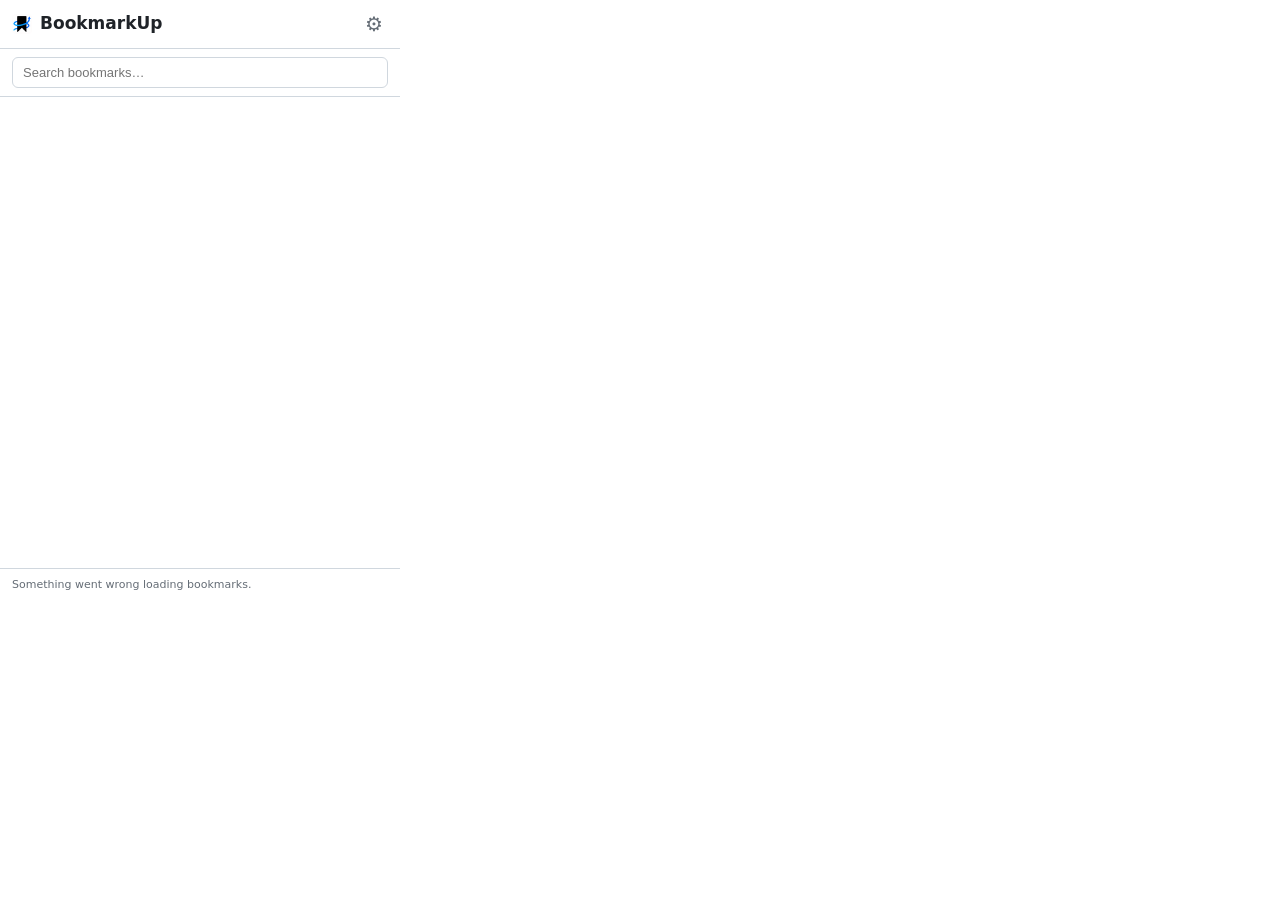
==== src/popup/popup.html @ 5eb23b04 "Feat: implement search engine behavior settings Updated: UI enhancements" ====
<!DOCTYPE html>
<html lang="en">
  <head>
    <meta charset="utf-8" />
    <meta name="viewport" content="width=device-width, initial-scale=1" />
    <title>BookmarkUp</title>
    <link rel="stylesheet" href="popup.css" />
  </head>
  <body>
    <header class="header">
      <div class="brand">
        <img src="../../icons/icon-32.png" width="20" height="20" alt="" />
        <h1>BookmarkUp</h1>
      </div>
      <button
        type="button"
        id="settings-open"
        class="icon-btn"
        aria-label="Settings"
        title="Settings"
      >
        <span aria-hidden="true">⚙</span>
      </button>
    </header>

    <!-- Main view: search + bookmark tree -->
    <section id="view-main" class="view">
      <div class="search">
        <input
          type="search"
          id="search-input"
          placeholder="Search bookmarks…"
          autocomplete="off"
          spellcheck="false"
          aria-label="Search bookmarks"
        />
      </div>

      <main id="tree" class="tree" tabindex="-1" aria-label="Bookmarks"></main>

      <p id="status" class="status" role="status" aria-live="polite"></p>
    </section>

    <!-- Settings view -->
    <section id="view-settings" class="view settings" hidden aria-label="Settings">
      <div class="settings-head">
        <button
          type="button"
          id="settings-back"
          class="icon-btn"
          aria-label="Back to bookmarks"
          title="Back"
        >
          <span aria-hidden="true">←</span>
        </button>
        <h2>Settings</h2>
      </div>

      <div class="settings-body">
        <section class="group">
          <button
            type="button"
            class="group-header"
            aria-expanded="true"
            aria-controls="group-general"
          >
            <span class="twisty" aria-hidden="true">▾</span>
            <span class="group-title">General</span>
          </button>
          <div class="group-content" id="group-general">
            <div class="setting">
              <label for="theme-select">Theme</label>
              <select id="theme-select" class="select">
                <option value="system">System</option>
                <option value="light">Light</option>
                <option value="dark">Dark</option>
              </select>
            </div>
          </div>
        </section>

        <section class="group">
          <button
            type="button"
            class="group-header"
            aria-expanded="false"
            aria-controls="group-behavior"
          >
            <span class="twisty" aria-hidden="true">▾</span>
            <span class="group-title">Behavior</span>
          </button>
          <div class="group-content" id="group-behavior" hidden>
            <div class="setting">
              <label for="background-toggle">
                Open in background
                <span class="hint">Bookmarks open without closing the extension popup</span>
              </label>
              <label class="switch">
                <input type="checkbox" id="background-toggle" />
                <span class="switch-track" aria-hidden="true"></span>
              </label>
            </div>

            <div class="setting no-divider">
              <label>
                Bookmark bar functionality <span id="marking-state"></span>
                <span class="hint" id="marking-hint"></span>
              </label>
              <button type="button" id="marking-toggle" class="btn"></button>
            </div>

            <div class="disclosure-wrap nested">
              <button
                type="button"
                id="perbookmark-toggle"
                class="disclosure"
                aria-expanded="false"
                aria-controls="perbookmark-panel"
              >
                <span class="twisty" aria-hidden="true">▾</span>
                <span class="disclosure-text">
                  <span class="disclosure-label">Per bookmark</span>
                  <span class="hint">Override the switch above for individual bookmarks</span>
                </span>
              </button>
              <div id="perbookmark-panel" class="perbookmark-panel" hidden></div>
            </div>

            <div class="disclosure-wrap">
              <button
                type="button"
                id="searchengine-toggle"
                class="disclosure disclosure--flush"
                aria-expanded="false"
                aria-controls="searchengine-panel"
              >
                <span class="disclosure-text">
                  <span class="disclosure-label">Search engine behavior</span>
                  <span class="disclosure-hintrow">
                    <span class="twisty" aria-hidden="true">▾</span>
                    <span class="hint">On a search engine, on = new tab, off = same tab</span>
                  </span>
                </span>
              </button>
              <div id="searchengine-panel" class="searchengine-panel" hidden></div>
            </div>
          </div>
        </section>
      </div>

      <footer class="settings-footer">
        <p id="delete-confirm" class="delete-confirm" hidden>
          Are you sure? This restores your bookmarks and removes BookmarkUp -
          it can't be undone.
        </p>
        <div class="delete-row">
          <button
            type="button"
            id="delete-cancel"
            class="icon-btn"
            hidden
            aria-label="Keep the extension"
            title="Keep the extension"
          >
            <span aria-hidden="true">←</span>
          </button>
          <button type="button" id="delete-data" class="btn btn-delete">
            Delete extension
          </button>
        </div>
        <p id="settings-status" class="status" role="status" aria-live="polite"></p>
      </footer>
    </section>

    <script src="popup.js" type="module"></script>
  </body>
</html>
---- src/popup/popup.css ----
/*
 * Theme tokens. The light palette lives on bare :root. The dark palette is
 * applied in three places so the Theme setting can override the system default
 * in either direction:
 *   - :root[data-theme="dark"]         → user forced dark
 *   - system dark, unless forced light → :root:not([data-theme="light"])
 * The Theme setting sets/removes data-theme on <html> (see popup.js).
 */
:root {
  --bg: #ffffff;
  --fg: #1f2328;
  --fg-muted: #656d76;
  --border: #d0d7de;
  --row-hover: #f3f4f6;
  --row-active: #e8eaed;
  --accent: #4f46e5;
  --accent-fg: #ffffff;
  --shadow: rgba(27, 31, 36, 0.12);
  --off: #cbd5e1;
  --brand-blue: #0068f6; /* icon blue: toggles + input borders */
  --danger: #cf222e;
  --danger-fg: #ffffff;

  color-scheme: light dark;
}

/* Forced dark (Theme → Dark), applied regardless of the system preference. */
:root[data-theme="dark"] {
  --bg: #1b1f24;
  --fg: #e6edf3;
  --fg-muted: #9198a1;
  --border: #30363d;
  --row-hover: #262c34;
  --row-active: #2f3742;
  --accent: #7c74ff;
  --accent-fg: #ffffff;
  --shadow: rgba(0, 0, 0, 0.4);
  --off: #4a5261;
  --brand-blue: #2f86ff; /* icon blue (lightened for dark bg) */
  --danger: #f85149;
  --danger-fg: #ffffff;

  color-scheme: dark;
}

/* System dark — but not when the user forced light (Theme → Light). */
@media (prefers-color-scheme: dark) {
  :root:not([data-theme="light"]) {
    --bg: #1b1f24;
    --fg: #e6edf3;
    --fg-muted: #9198a1;
    --border: #30363d;
    --row-hover: #262c34;
    --row-active: #2f3742;
    --accent: #7c74ff;
    --accent-fg: #ffffff;
    --shadow: rgba(0, 0, 0, 0.4);
    --off: #4a5261;
    --on: #2ea043;
    --danger: #f85149;
    --danger-fg: #ffffff;
  }
}

:root[data-theme="light"] {
  color-scheme: light;
}

* {
  box-sizing: border-box;
}

html,
body {
  margin: 0;
}

body {
  width: 400px;
  height: 600px;
  max-height: 600px;
  display: flex;
  flex-direction: column;
  font: 13px/1.4 system-ui, -apple-system, "Segoe UI", Roboto, sans-serif;
  color: var(--fg);
  background: var(--bg);
}

.header {
  display: flex;
  align-items: center;
  justify-content: space-between;
  gap: 8px;
  padding: 10px 12px;
  border-bottom: 1px solid var(--border);
}

.brand {
  display: flex;
  align-items: center;
  gap: 8px;
}

.brand h1 {
  margin: 0;
  font-size: 17px;
  font-weight: 700;
}

.icon-btn {
  display: inline-flex;
  align-items: center;
  justify-content: center;
  width: 28px;
  height: 28px;
  padding: 0;
  font-size: 16px;
  line-height: 1;
  color: var(--fg-muted);
  background: transparent;
  border: 0;
  border-radius: 6px;
  cursor: pointer;
}

.icon-btn:hover {
  background: var(--row-hover);
  color: var(--fg);
}

.icon-btn:focus-visible {
  outline: 2px solid var(--accent);
  outline-offset: -2px;
}

/* .icon-btn sets display:inline-flex, which would otherwise beat [hidden]. */
.icon-btn[hidden] {
  display: none;
}

/* The settings gear reads better a little larger than other icon buttons. */
#settings-open {
  font-size: 20px;
}

/* Views share the popup's flex column; only one is shown at a time. */
.view {
  display: flex;
  flex-direction: column;
  flex: 1 1 auto;
  min-height: 0;
}

/* .view sets display:flex, which would otherwise beat the [hidden] UA rule. */
.view[hidden] {
  display: none;
}

.search {
  padding: 8px 12px;
  border-bottom: 1px solid var(--border);
}

#search-input {
  width: 100%;
  padding: 7px 10px;
  font-size: 13px;
  color: var(--fg);
  background: var(--bg);
  border: 1px solid var(--border);
  border-radius: 6px;
  outline: none;
}

#search-input:focus {
  border-color: var(--brand-blue);
  box-shadow: 0 0 0 2px var(--shadow);
}

.tree {
  flex: 1 1 auto;
  overflow-y: auto;
  padding: 6px 6px 10px;
  outline: none;
}

ul.node-list {
  list-style: none;
  margin: 0;
  padding: 0;
}

/* Nested lists indent one step per level. */
ul.node-list ul.node-list {
  margin-left: 16px;
  border-left: 1px solid var(--border);
}

.row {
  display: flex;
  align-items: center;
  gap: 8px;
  width: 100%;
  padding: 6px 8px;
  border: 0;
  border-radius: 6px;
  background: transparent;
  color: inherit;
  font: inherit;
  text-align: left;
  cursor: pointer;
}

.row:hover {
  background: var(--row-hover);
}

.row:focus-visible {
  outline: 2px solid var(--accent);
  outline-offset: -2px;
}

.row:active {
  background: var(--row-active);
}

.row .icon {
  flex: 0 0 auto;
  width: 16px;
  height: 16px;
}

.row .label {
  flex: 1 1 auto;
  white-space: nowrap;
  overflow: hidden;
  text-overflow: ellipsis;
}

.row .sub {
  flex: 0 0 auto;
  color: var(--fg-muted);
  font-size: 11px;
  max-width: 45%;
  white-space: nowrap;
  overflow: hidden;
  text-overflow: ellipsis;
}

.row.folder .label {
  font-weight: 600;
}

.row.folder .twisty {
  flex: 0 0 auto;
  width: 12px;
  color: var(--fg-muted);
  transition: transform 0.12s ease;
}

.row.folder[aria-expanded="false"] .twisty {
  transform: rotate(-90deg);
}

.status {
  margin: 0;
  padding: 8px 12px;
  border-top: 1px solid var(--border);
  color: var(--fg-muted);
  font-size: 11px;
}

.empty {
  padding: 24px 12px;
  text-align: center;
  color: var(--fg-muted);
}

/* ------------------------------------------------------------------ *
 * Settings view
 * ------------------------------------------------------------------ */

.settings-head {
  display: flex;
  align-items: center;
  gap: 8px;
  padding: 8px 12px;
  border-bottom: 1px solid var(--border);
}

.settings-head h2 {
  margin: 0;
  font-size: 15px;
  font-weight: 600;
}

.settings-body {
  flex: 1 1 auto;
  overflow-y: auto;
  padding: 6px 12px 12px;
}

/* Collapsible settings group. The section divider is a solid full-strength
 * line; per-setting dividers inside are lighter (see .setting) so section
 * boundaries read as stronger than the rows within them. */
.group {
  border-bottom: 1px solid var(--border);
}

.group + .group {
  margin-top: 4px;
}

.group-header {
  display: flex;
  align-items: center;
  gap: 6px;
  width: 100%;
  padding: 10px 2px;
  border: 0;
  /* Underline the heading with a soft shadow so the settings below read as
   * belonging to this section. */
  border-bottom: 1px solid var(--border);
  box-shadow: 0 3px 5px -3px var(--shadow);
  background: transparent;
  color: inherit;
  font: inherit;
  cursor: pointer;
}

.group-header:focus-visible {
  outline: 2px solid var(--accent);
  outline-offset: -2px;
  border-radius: 6px;
}

.group-header .twisty {
  flex: 0 0 auto;
  width: 12px;
  color: var(--fg-muted);
  transition: transform 0.12s ease;
}

.group-header[aria-expanded="false"] .twisty {
  transform: rotate(-90deg);
}

.group-title {
  font-size: 13px;
  font-weight: 600;
  text-transform: uppercase;
  letter-spacing: 0.04em;
  color: var(--fg);
}

.group-content {
  padding: 4px 2px 8px;
}

.group-content[hidden] {
  display: none;
}

.setting {
  display: flex;
  align-items: center;
  justify-content: space-between;
  gap: 12px;
  padding: 10px 0;
  border-bottom: 1px solid color-mix(in srgb, var(--border) 55%, transparent);
}

.setting:last-child,
.setting.no-divider {
  border-bottom: 0;
}

.setting label {
  font-size: 12px;
  font-weight: 500;
}

.setting .hint {
  display: block;
  margin-top: 2px;
  font-size: 11px;
  font-weight: 400;
  color: var(--fg-muted);
}

/* Per-bookmark opt-out disclosure inside Behavior. */
.disclosure-wrap {
  padding: 2px 0;
}

/* Nested under the Bookmark bar functionality switch: indent with a left rail
 * and a subtle divider below to close the grouped block. */
.disclosure-wrap.nested {
  margin-left: 6px;
  padding-left: 10px;
  border-left: 2px solid color-mix(in srgb, var(--border) 70%, transparent);
  border-bottom: 1px solid color-mix(in srgb, var(--border) 55%, transparent);
}

/* When it's the last item, the section's own divider closes the block. */
.disclosure-wrap.nested:last-child {
  border-bottom: 0;
}

.disclosure {
  display: flex;
  align-items: flex-start;
  gap: 6px;
  width: 100%;
  padding: 10px 0;
  border: 0;
  background: transparent;
  color: inherit;
  font: inherit;
  text-align: left;
  cursor: pointer;
}

.disclosure:focus-visible {
  outline: 2px solid var(--accent);
  outline-offset: -2px;
  border-radius: 6px;
}

.disclosure .twisty {
  flex: 0 0 auto;
  width: 12px;
  margin-top: 1px;
  color: var(--fg-muted);
  transition: transform 0.12s ease;
}

.disclosure[aria-expanded="false"] .twisty {
  transform: rotate(-90deg);
}

.disclosure-text {
  display: flex;
  flex-direction: column;
}

.disclosure-label {
  font-size: 12px;
  font-weight: 500;
}

.disclosure .hint {
  margin-top: 2px;
  font-size: 11px;
  font-weight: 400;
  color: var(--fg-muted);
}

/* Flush variant: heading sits at the edge (aligned with the settings above)
 * and the arrow drops onto the hint line instead of indenting the heading. */
.disclosure--flush {
  align-items: center;
}

.disclosure-hintrow {
  display: flex;
  align-items: center;
  gap: 6px;
}

.disclosure-hintrow .twisty {
  flex: 0 0 auto;
  width: 12px;
  margin-top: 0;
  color: var(--fg-muted);
  transition: transform 0.12s ease;
}

.disclosure-hintrow .hint {
  margin-top: 0;
}

.perbookmark-panel {
  /* Left padding aligns the grid with the "Per bookmark" label (past the
   * 12px twisty + 6px gap in the disclosure header). */
  padding: 2px 0 8px 18px;
}

/* Two bookmarks per row so the list stays compact. */
.perbookmark-grid {
  display: grid;
  grid-template-columns: repeat(2, minmax(0, 1fr));
  gap: 6px 12px;
  max-height: 220px;
  overflow-y: auto;
}

.pb-item {
  display: flex;
  align-items: center;
  gap: 6px;
  min-width: 0;
}

.pb-icon {
  flex: 0 0 auto;
  width: 16px;
  height: 16px;
}

.pb-title {
  flex: 1 1 auto;
  min-width: 0;
  font-size: 11px;
  white-space: nowrap;
  overflow: hidden;
  text-overflow: ellipsis;
}

.pb-item .switch {
  flex: 0 0 auto;
}

/* Slightly smaller switches for the 2-per-row grids (bookmarks, engines). */
.pb-item .switch-track,
.engine-row .switch-track {
  width: 30px;
  height: 16px;
}

.pb-item .switch-track::after,
.engine-row .switch-track::after {
  width: 12px;
  height: 12px;
}

.pb-item .switch input:checked + .switch-track::after,
.engine-row .switch input:checked + .switch-track::after {
  transform: translateX(14px);
}

.pb-empty {
  margin: 0;
  padding: 4px 0;
  font-size: 11px;
  color: var(--fg-muted);
}

/* Search-engine behavior: two engines per row, flush with the heading. */
.searchengine-panel {
  padding: 2px 0 8px;
}

.engine-grid {
  display: grid;
  grid-template-columns: repeat(2, minmax(0, 1fr));
  gap: 6px 12px;
}

.engine-row {
  display: flex;
  align-items: center;
  gap: 6px;
  min-width: 0;
}

.engine-name {
  flex: 1 1 auto;
  min-width: 0;
  font-size: 11px;
  white-space: nowrap;
  overflow: hidden;
  text-overflow: ellipsis;
}

.engine-row .switch {
  flex: 0 0 auto;
}

.select {
  padding: 5px 8px;
  font: inherit;
  color: var(--fg);
  background: var(--bg);
  border: 1px solid var(--border);
  border-radius: 6px;
  cursor: pointer;
}

.select:focus {
  border-color: var(--brand-blue);
  outline: none;
  box-shadow: 0 0 0 2px var(--shadow);
}

/* Green-when-on / neutral-when-off switch. */
.switch {
  flex: 0 0 auto;
  position: relative;
  display: inline-block;
  cursor: pointer;
}

.switch input {
  position: absolute;
  opacity: 0;
  width: 0;
  height: 0;
}

.switch-track {
  display: block;
  width: 36px;
  height: 20px;
  border-radius: 999px;
  background: var(--off);
  transition: background 0.15s ease;
}

.switch-track::after {
  content: "";
  position: absolute;
  top: 2px;
  left: 2px;
  width: 16px;
  height: 16px;
  border-radius: 50%;
  background: #ffffff;
  box-shadow: 0 1px 2px var(--shadow);
  transition: transform 0.15s ease;
}

.switch input:checked + .switch-track {
  background: var(--brand-blue);
}

.switch input:checked + .switch-track::after {
  transform: translateX(16px);
}

.switch input:focus-visible + .switch-track {
  outline: 2px solid var(--accent);
  outline-offset: 2px;
}

/* Disabled (e.g. a per-bookmark switch while the master is off). */
.switch input:disabled + .switch-track {
  opacity: 0.45;
  cursor: default;
}

.btn {
  padding: 7px 12px;
  font: inherit;
  font-weight: 500;
  border: 1px solid var(--border);
  border-radius: 6px;
  background: var(--bg);
  color: var(--fg);
  cursor: pointer;
}

.btn:focus-visible {
  outline: 2px solid var(--accent);
  outline-offset: 1px;
}

/* Outline coloured buttons (used by the Bookmark bar functionality toggle):
 * transparent fill, coloured border + text. */
.btn-blue {
  border-color: var(--brand-blue);
  background: transparent;
  color: var(--brand-blue);
}

.btn-red {
  border-color: var(--danger);
  background: transparent;
  color: var(--danger);
}

.btn-blue:hover {
  background: color-mix(in srgb, var(--brand-blue) 12%, transparent);
}

.btn-red:hover {
  background: color-mix(in srgb, var(--danger) 12%, transparent);
}

/* Coloured ON/OFF words in the hint text. */
.state-on {
  font-weight: 700;
  color: var(--brand-blue);
}

.state-off {
  font-weight: 700;
  color: var(--danger);
}

/* Delete lives in a footer pinned to the bottom of the settings view. */
.settings-footer {
  flex: 0 0 auto;
  border-top: 1px solid var(--border);
}

.delete-row {
  display: flex;
  align-items: center;
  justify-content: flex-end;
  gap: 8px;
  padding: 10px 12px 0;
}

/* The cancel arrow reads as a button, so give it a border like one. */
.delete-row .icon-btn {
  border: 1px solid var(--border);
}

.delete-confirm {
  margin: 0;
  padding: 10px 12px 0;
  font-size: 12px;
  font-weight: 500;
  color: var(--danger);
}

.settings-footer .status {
  border-top: 0;
}

/* Default: transparent with a red border. Armed (confirming): solid red. */
.btn-delete {
  border-color: var(--danger);
  background: transparent;
  color: var(--danger);
  transition: background 0.12s ease, color 0.12s ease;
}

.btn-delete:hover {
  background: color-mix(in srgb, var(--danger) 12%, transparent);
}

.btn-delete.armed {
  border-color: var(--danger);
  background: var(--danger);
  color: var(--danger-fg);
}

.btn-delete.armed:hover {
  background: color-mix(in srgb, var(--danger) 88%, black);
}

@media (prefers-reduced-motion: reduce) {
  .row.folder .twisty,
  .group-header .twisty,
  .switch-track,
  .switch-track::after,
  .btn-delete {
    transition: none;
  }
}
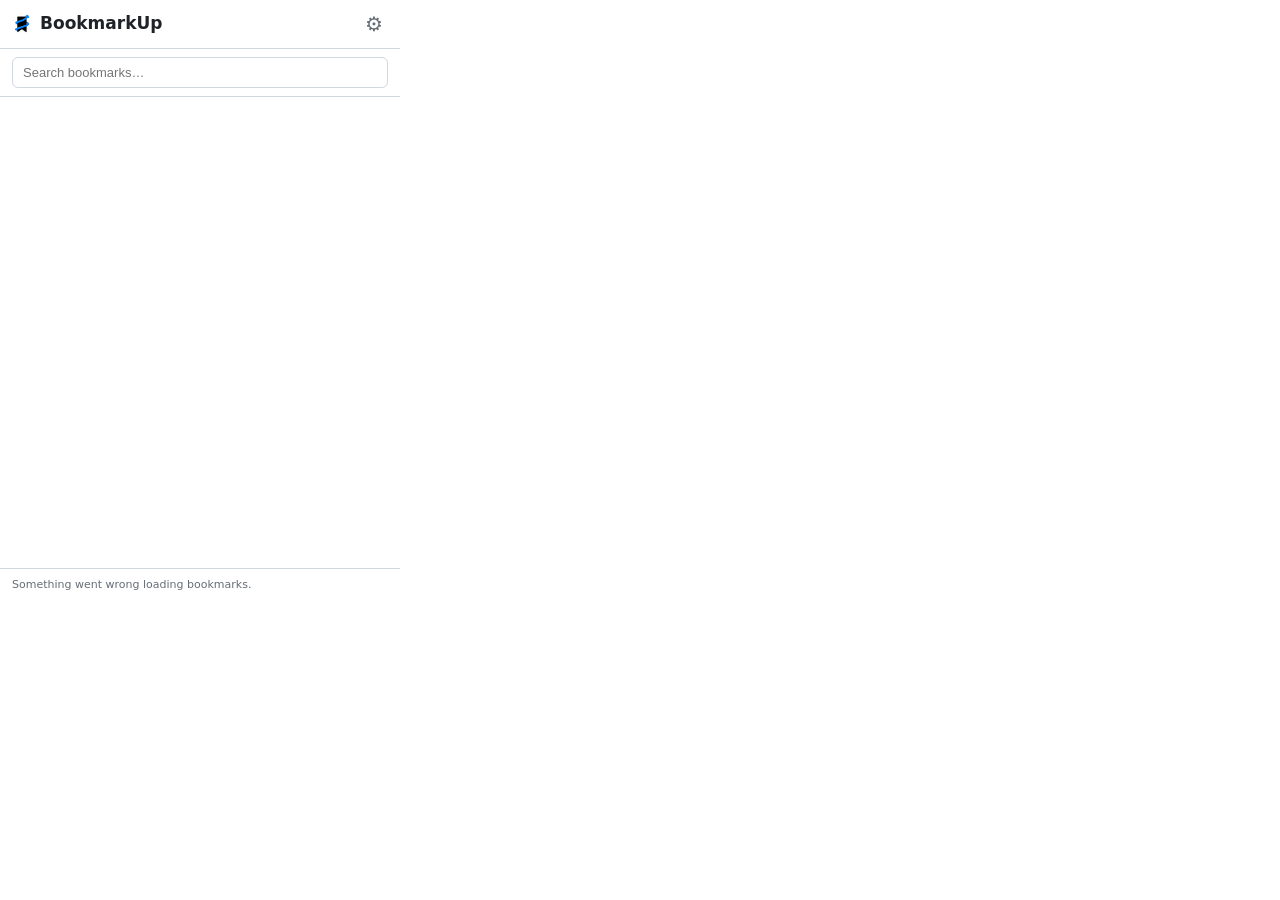
==== commit a431aad9: "Refactor: split SW and css for maintainability" ====
--- a/src/popup/popup.html
+++ b/src/popup/popup.html
@@ -4,7 +4,9 @@
     <meta charset="utf-8" />
     <meta name="viewport" content="width=device-width, initial-scale=1" />
     <title>BookmarkUp</title>
-    <link rel="stylesheet" href="popup.css" />
+    <link rel="stylesheet" href="styles/base.css" />
+    <link rel="stylesheet" href="styles/main.css" />
+    <link rel="stylesheet" href="styles/settings.css" />
   </head>
   <body>
     <header class="header">
@@ -126,7 +128,7 @@
               <div id="perbookmark-panel" class="perbookmark-panel" hidden></div>
             </div>
 
-            <div class="disclosure-wrap">
+            <div class="disclosure-wrap disclosure-wrap--engine">
               <button
                 type="button"
                 id="searchengine-toggle"
@@ -143,6 +145,17 @@
                 </span>
               </button>
               <div id="searchengine-panel" class="searchengine-panel" hidden></div>
+            </div>
+
+            <div class="setting">
+              <label for="samesite-toggle">
+                Same-site in current tab
+                <span class="hint">When a bookmark points to the site you're already on, open it in same tab</span>
+              </label>
+              <label class="switch">
+                <input type="checkbox" id="samesite-toggle" />
+                <span class="switch-track" aria-hidden="true"></span>
+              </label>
             </div>
           </div>
         </section>
--- a/src/popup/styles/base.css
+++ b/src/popup/styles/base.css
@@ -0,0 +1,164 @@
+/* Base: theme tokens, reset, and shell chrome (header, icon buttons, views). */
+
+/*
+ * Theme tokens. The light palette lives on bare :root. The dark palette is
+ * applied in three places so the Theme setting can override the system default
+ * in either direction:
+ *   - :root[data-theme="dark"]         → user forced dark
+ *   - system dark, unless forced light → :root:not([data-theme="light"])
+ * The Theme setting sets/removes data-theme on <html> (see popup.js).
+ */
+:root {
+  --bg: #ffffff;
+  --fg: #1f2328;
+  --fg-muted: #656d76;
+  --border: #d0d7de;
+  --row-hover: #f3f4f6;
+  --row-active: #e8eaed;
+  --accent: #4f46e5;
+  --accent-fg: #ffffff;
+  --shadow: rgba(27, 31, 36, 0.12);
+  --off: #cbd5e1;
+  --brand-blue: #0068f6; /* icon blue: toggles + input borders */
+  --danger: #cf222e;
+  --danger-fg: #ffffff;
+  /* Divider between settings sections. White on dark; a visible gray on light,
+   * where a white line wouldn't show against the white background. */
+  --section-line: #aeb4bd;
+
+  color-scheme: light dark;
+}
+
+/* Forced dark (Theme → Dark), applied regardless of the system preference. */
+:root[data-theme="dark"] {
+  --bg: #1b1f24;
+  --fg: #e6edf3;
+  --fg-muted: #9198a1;
+  --border: #30363d;
+  --row-hover: #262c34;
+  --row-active: #2f3742;
+  --accent: #7c74ff;
+  --accent-fg: #ffffff;
+  --shadow: rgba(0, 0, 0, 0.4);
+  --off: #4a5261;
+  --brand-blue: #2f86ff; /* icon blue (lightened for dark bg) */
+  --danger: #f85149;
+  --danger-fg: #ffffff;
+  --section-line: #ffffff;
+
+  color-scheme: dark;
+}
+
+/* System dark — but not when the user forced light (Theme → Light). */
+@media (prefers-color-scheme: dark) {
+  :root:not([data-theme="light"]) {
+    --bg: #1b1f24;
+    --fg: #e6edf3;
+    --fg-muted: #9198a1;
+    --border: #30363d;
+    --row-hover: #262c34;
+    --row-active: #2f3742;
+    --accent: #7c74ff;
+    --accent-fg: #ffffff;
+    --shadow: rgba(0, 0, 0, 0.4);
+    --off: #4a5261;
+    --on: #2ea043;
+    --danger: #f85149;
+    --danger-fg: #ffffff;
+    --section-line: #ffffff;
+  }
+}
+
+:root[data-theme="light"] {
+  color-scheme: light;
+}
+
+* {
+  box-sizing: border-box;
+}
+
+html,
+body {
+  margin: 0;
+}
+
+body {
+  width: 400px;
+  height: 600px;
+  max-height: 600px;
+  display: flex;
+  flex-direction: column;
+  font: 13px/1.4 system-ui, -apple-system, "Segoe UI", Roboto, sans-serif;
+  color: var(--fg);
+  background: var(--bg);
+}
+
+.header {
+  display: flex;
+  align-items: center;
+  justify-content: space-between;
+  gap: 8px;
+  padding: 10px 12px;
+  border-bottom: 1px solid var(--border);
+}
+
+.brand {
+  display: flex;
+  align-items: center;
+  gap: 8px;
+}
+
+.brand h1 {
+  margin: 0;
+  font-size: 17px;
+  font-weight: 700;
+}
+
+.icon-btn {
+  display: inline-flex;
+  align-items: center;
+  justify-content: center;
+  width: 28px;
+  height: 28px;
+  padding: 0;
+  font-size: 16px;
+  line-height: 1;
+  color: var(--fg-muted);
+  background: transparent;
+  border: 0;
+  border-radius: 6px;
+  cursor: pointer;
+}
+
+.icon-btn:hover {
+  background: var(--row-hover);
+  color: var(--fg);
+}
+
+.icon-btn:focus-visible {
+  outline: 2px solid var(--accent);
+  outline-offset: -2px;
+}
+
+/* .icon-btn sets display:inline-flex, which would otherwise beat [hidden]. */
+.icon-btn[hidden] {
+  display: none;
+}
+
+/* The settings gear reads better a little larger than other icon buttons. */
+#settings-open {
+  font-size: 20px;
+}
+
+/* Views share the popup's flex column; only one is shown at a time. */
+.view {
+  display: flex;
+  flex-direction: column;
+  flex: 1 1 auto;
+  min-height: 0;
+}
+
+/* .view sets display:flex, which would otherwise beat the [hidden] UA rule. */
+.view[hidden] {
+  display: none;
+}
--- a/src/popup/styles/main.css
+++ b/src/popup/styles/main.css
@@ -0,0 +1,122 @@
+/* Main view: search box, bookmark tree, rows, status. */
+
+
+.search {
+  padding: 8px 12px;
+  border-bottom: 1px solid var(--border);
+}
+
+#search-input {
+  width: 100%;
+  padding: 7px 10px;
+  font-size: 13px;
+  color: var(--fg);
+  background: var(--bg);
+  border: 1px solid var(--border);
+  border-radius: 6px;
+  outline: none;
+}
+
+#search-input:focus {
+  border-color: var(--brand-blue);
+  box-shadow: 0 0 0 2px var(--shadow);
+}
+
+.tree {
+  flex: 1 1 auto;
+  overflow-y: auto;
+  padding: 6px 6px 10px;
+  outline: none;
+}
+
+ul.node-list {
+  list-style: none;
+  margin: 0;
+  padding: 0;
+}
+
+/* Nested lists indent one step per level. */
+ul.node-list ul.node-list {
+  margin-left: 16px;
+  border-left: 1px solid var(--border);
+}
+
+.row {
+  display: flex;
+  align-items: center;
+  gap: 8px;
+  width: 100%;
+  padding: 6px 8px;
+  border: 0;
+  border-radius: 6px;
+  background: transparent;
+  color: inherit;
+  font: inherit;
+  text-align: left;
+  cursor: pointer;
+}
+
+.row:hover {
+  background: var(--row-hover);
+}
+
+.row:focus-visible {
+  outline: 2px solid var(--accent);
+  outline-offset: -2px;
+}
+
+.row:active {
+  background: var(--row-active);
+}
+
+.row .icon {
+  flex: 0 0 auto;
+  width: 16px;
+  height: 16px;
+}
+
+.row .label {
+  flex: 1 1 auto;
+  white-space: nowrap;
+  overflow: hidden;
+  text-overflow: ellipsis;
+}
+
+.row .sub {
+  flex: 0 0 auto;
+  color: var(--fg-muted);
+  font-size: 11px;
+  max-width: 45%;
+  white-space: nowrap;
+  overflow: hidden;
+  text-overflow: ellipsis;
+}
+
+.row.folder .label {
+  font-weight: 600;
+}
+
+.row.folder .twisty {
+  flex: 0 0 auto;
+  width: 12px;
+  color: var(--fg-muted);
+  transition: transform 0.12s ease;
+}
+
+.row.folder[aria-expanded="false"] .twisty {
+  transform: rotate(-90deg);
+}
+
+.status {
+  margin: 0;
+  padding: 8px 12px;
+  border-top: 1px solid var(--border);
+  color: var(--fg-muted);
+  font-size: 11px;
+}
+
+.empty {
+  padding: 24px 12px;
+  text-align: center;
+  color: var(--fg-muted);
+}
--- a/src/popup/styles/settings.css
+++ b/src/popup/styles/settings.css
@@ -0,0 +1,499 @@
+/* Settings view: groups, disclosures, per-bookmark + engine grids, switch, buttons, delete. */
+
+/* ------------------------------------------------------------------ *
+ * Settings view
+ * ------------------------------------------------------------------ */
+
+.settings-head {
+  display: flex;
+  align-items: center;
+  gap: 8px;
+  padding: 8px 12px;
+  border-bottom: 1px solid var(--border);
+}
+
+.settings-head h2 {
+  margin: 0;
+  font-size: 15px;
+  font-weight: 600;
+}
+
+.settings-body {
+  flex: 1 1 auto;
+  overflow-y: auto;
+  padding: 6px 12px 12px;
+}
+
+/* Collapsible settings group. The section divider is a solid full-strength
+ * line; per-setting dividers inside are lighter (see .setting) so section
+ * boundaries read as stronger than the rows within them. */
+.group {
+  border-bottom: 1px solid var(--section-line);
+}
+
+.group + .group {
+  margin-top: 16px;
+}
+
+.group-header {
+  display: flex;
+  align-items: center;
+  gap: 6px;
+  width: 100%;
+  padding: 10px 2px;
+  border: 0;
+  /* Underline the heading with a soft shadow so the settings below read as
+   * belonging to this section. */
+  border-bottom: 1px solid var(--section-line);
+  box-shadow: 0 3px 5px -3px var(--shadow);
+  background: transparent;
+  color: inherit;
+  font: inherit;
+  cursor: pointer;
+}
+
+.group-header:focus-visible {
+  outline: 2px solid var(--accent);
+  outline-offset: -2px;
+  border-radius: 6px;
+}
+
+.group-header .twisty {
+  flex: 0 0 auto;
+  width: 12px;
+  color: var(--fg-muted);
+  transition: transform 0.12s ease;
+}
+
+.group-header[aria-expanded="false"] .twisty {
+  transform: rotate(-90deg);
+}
+
+.group-title {
+  font-size: 13px;
+  font-weight: 600;
+  text-transform: uppercase;
+  letter-spacing: 0.04em;
+  color: var(--fg);
+}
+
+/* An open (active) section's heading dims to grey; collapsed ones stay white. */
+.group-header[aria-expanded="true"] .group-title {
+  color: var(--fg-muted);
+}
+
+.group-content {
+  padding: 4px 2px 8px;
+}
+
+.group-content[hidden] {
+  display: none;
+}
+
+.setting {
+  display: flex;
+  align-items: center;
+  justify-content: space-between;
+  gap: 12px;
+  padding: 14px 0;
+  border-bottom: 1px solid color-mix(in srgb, var(--border) 55%, transparent);
+}
+
+.setting:last-child,
+.setting.no-divider {
+  border-bottom: 0;
+}
+
+.setting label {
+  font-size: 12px;
+  font-weight: 500;
+}
+
+.setting .hint {
+  display: block;
+  margin-top: 2px;
+  font-size: 11px;
+  font-weight: 400;
+  color: var(--fg-muted);
+}
+
+/* Per-bookmark opt-out disclosure inside Behavior. */
+.disclosure-wrap {
+  padding: 2px 0;
+  border-bottom: 1px solid color-mix(in srgb, var(--border) 55%, transparent);
+}
+
+/* No trailing divider when a disclosure is the last thing in the section. */
+.disclosure-wrap:last-child {
+  border-bottom: 0;
+}
+
+
+/* Nested under the Bookmark bar functionality switch: indent with a left rail
+ * and a subtle divider below to close the grouped block. */
+.disclosure-wrap.nested {
+  margin-left: 6px;
+  padding-left: 10px;
+  border-left: 2px solid color-mix(in srgb, var(--border) 70%, transparent);
+  border-bottom: 1px solid color-mix(in srgb, var(--border) 55%, transparent);
+}
+
+/* When it's the last item, the section's own divider closes the block. */
+.disclosure-wrap.nested:last-child {
+  border-bottom: 0;
+}
+
+.disclosure {
+  display: flex;
+  align-items: flex-start;
+  gap: 6px;
+  width: 100%;
+  padding: 14px 0;
+  border: 0;
+  background: transparent;
+  color: inherit;
+  font: inherit;
+  text-align: left;
+  cursor: pointer;
+}
+
+.disclosure:focus-visible {
+  outline: 2px solid var(--accent);
+  outline-offset: -2px;
+  border-radius: 6px;
+}
+
+.disclosure .twisty {
+  flex: 0 0 auto;
+  width: 12px;
+  margin-top: 1px;
+  color: var(--fg-muted);
+  transition: transform 0.12s ease;
+}
+
+.disclosure[aria-expanded="false"] .twisty {
+  transform: rotate(-90deg);
+}
+
+.disclosure-text {
+  display: flex;
+  flex-direction: column;
+}
+
+.disclosure-label {
+  font-size: 12px;
+  font-weight: 500;
+}
+
+.disclosure .hint {
+  margin-top: 2px;
+  font-size: 11px;
+  font-weight: 400;
+  color: var(--fg-muted);
+}
+
+/* Flush variant: heading sits at the edge (aligned with the settings above)
+ * and the arrow drops onto the hint line instead of indenting the heading. */
+.disclosure--flush {
+  align-items: center;
+}
+
+.disclosure-hintrow {
+  display: flex;
+  align-items: center;
+  gap: 6px;
+}
+
+.disclosure-hintrow .twisty {
+  flex: 0 0 auto;
+  width: 12px;
+  margin-top: 0;
+  color: var(--fg-muted);
+  transition: transform 0.12s ease;
+}
+
+.disclosure-hintrow .hint {
+  margin-top: 0;
+}
+
+.perbookmark-panel {
+  /* Left padding aligns the grid with the "Per bookmark" label (past the
+   * 12px twisty + 6px gap in the disclosure header). */
+  padding: 2px 0 8px 18px;
+}
+
+/* Two bookmarks per row so the list stays compact. */
+.perbookmark-grid {
+  display: grid;
+  grid-template-columns: repeat(2, minmax(0, 1fr));
+  gap: 6px 12px;
+  max-height: 220px;
+  overflow-y: auto;
+}
+
+.pb-item {
+  display: flex;
+  align-items: center;
+  gap: 6px;
+  min-width: 0;
+}
+
+.pb-icon {
+  flex: 0 0 auto;
+  width: 16px;
+  height: 16px;
+}
+
+.pb-title {
+  flex: 1 1 auto;
+  min-width: 0;
+  font-size: 11px;
+  white-space: nowrap;
+  overflow: hidden;
+  text-overflow: ellipsis;
+}
+
+.pb-item .switch {
+  flex: 0 0 auto;
+}
+
+/* Slightly smaller switches for the 2-per-row grids (bookmarks, engines). */
+.pb-item .switch-track,
+.engine-row .switch-track {
+  width: 30px;
+  height: 16px;
+}
+
+.pb-item .switch-track::after,
+.engine-row .switch-track::after {
+  width: 12px;
+  height: 12px;
+}
+
+.pb-item .switch input:checked + .switch-track::after,
+.engine-row .switch input:checked + .switch-track::after {
+  transform: translateX(14px);
+}
+
+.pb-empty {
+  margin: 0;
+  padding: 4px 0;
+  font-size: 11px;
+  color: var(--fg-muted);
+}
+
+/* Search-engine behavior: two engines per row. Only the content is inset from
+ * both edges for breathing room; the heading stays flush with the section. */
+.searchengine-panel {
+  padding: 2px 10px 8px;
+}
+
+.engine-grid {
+  display: grid;
+  grid-template-columns: repeat(2, minmax(0, 1fr));
+  gap: 6px 12px;
+}
+
+.engine-row {
+  display: flex;
+  align-items: center;
+  gap: 6px;
+  min-width: 0;
+}
+
+.engine-name {
+  flex: 1 1 auto;
+  min-width: 0;
+  font-size: 11px;
+  white-space: nowrap;
+  overflow: hidden;
+  text-overflow: ellipsis;
+}
+
+.engine-row .switch {
+  flex: 0 0 auto;
+}
+
+.select {
+  padding: 5px 8px;
+  font: inherit;
+  color: var(--fg);
+  background: var(--bg);
+  border: 1px solid var(--border);
+  border-radius: 6px;
+  cursor: pointer;
+}
+
+.select:focus {
+  border-color: var(--brand-blue);
+  outline: none;
+  box-shadow: 0 0 0 2px var(--shadow);
+}
+
+/* Green-when-on / neutral-when-off switch. */
+.switch {
+  flex: 0 0 auto;
+  position: relative;
+  display: inline-block;
+  cursor: pointer;
+}
+
+.switch input {
+  position: absolute;
+  opacity: 0;
+  width: 0;
+  height: 0;
+}
+
+.switch-track {
+  display: block;
+  width: 36px;
+  height: 20px;
+  border-radius: 999px;
+  background: var(--off);
+  transition: background 0.15s ease;
+}
+
+.switch-track::after {
+  content: "";
+  position: absolute;
+  top: 2px;
+  left: 2px;
+  width: 16px;
+  height: 16px;
+  border-radius: 50%;
+  background: #ffffff;
+  box-shadow: 0 1px 2px var(--shadow);
+  transition: transform 0.15s ease;
+}
+
+.switch input:checked + .switch-track {
+  background: var(--brand-blue);
+}
+
+.switch input:checked + .switch-track::after {
+  transform: translateX(16px);
+}
+
+.switch input:focus-visible + .switch-track {
+  outline: 2px solid var(--accent);
+  outline-offset: 2px;
+}
+
+/* Disabled (e.g. a per-bookmark switch while the master is off). */
+.switch input:disabled + .switch-track {
+  opacity: 0.45;
+  cursor: default;
+}
+
+.btn {
+  padding: 7px 12px;
+  font: inherit;
+  font-weight: 500;
+  border: 1px solid var(--border);
+  border-radius: 6px;
+  background: var(--bg);
+  color: var(--fg);
+  cursor: pointer;
+}
+
+.btn:focus-visible {
+  outline: 2px solid var(--accent);
+  outline-offset: 1px;
+}
+
+/* Outline coloured buttons (used by the Bookmark bar functionality toggle):
+ * transparent fill, coloured border + text. */
+.btn-blue {
+  border-color: var(--brand-blue);
+  background: transparent;
+  color: var(--brand-blue);
+}
+
+.btn-red {
+  border-color: var(--danger);
+  background: transparent;
+  color: var(--danger);
+}
+
+.btn-blue:hover {
+  background: color-mix(in srgb, var(--brand-blue) 12%, transparent);
+}
+
+.btn-red:hover {
+  background: color-mix(in srgb, var(--danger) 12%, transparent);
+}
+
+/* Coloured ON/OFF words in the hint text. */
+.state-on {
+  font-weight: 700;
+  color: var(--brand-blue);
+}
+
+.state-off {
+  font-weight: 700;
+  color: var(--danger);
+}
+
+/* Delete lives in a footer pinned to the bottom of the settings view. */
+.settings-footer {
+  flex: 0 0 auto;
+  border-top: 1px solid var(--border);
+}
+
+.delete-row {
+  display: flex;
+  align-items: center;
+  justify-content: flex-end;
+  gap: 8px;
+  padding: 10px 12px 0;
+}
+
+/* The cancel arrow reads as a button, so give it a border like one. */
+.delete-row .icon-btn {
+  border: 1px solid var(--border);
+}
+
+.delete-confirm {
+  margin: 0;
+  padding: 10px 12px 0;
+  font-size: 12px;
+  font-weight: 500;
+  color: var(--danger);
+}
+
+.settings-footer .status {
+  border-top: 0;
+}
+
+/* Default: transparent with a red border. Armed (confirming): solid red. */
+.btn-delete {
+  border-color: var(--danger);
+  background: transparent;
+  color: var(--danger);
+  transition: background 0.12s ease, color 0.12s ease;
+}
+
+.btn-delete:hover {
+  background: color-mix(in srgb, var(--danger) 12%, transparent);
+}
+
+.btn-delete.armed {
+  border-color: var(--danger);
+  background: var(--danger);
+  color: var(--danger-fg);
+}
+
+.btn-delete.armed:hover {
+  background: color-mix(in srgb, var(--danger) 88%, black);
+}
+
+@media (prefers-reduced-motion: reduce) {
+  .row.folder .twisty,
+  .group-header .twisty,
+  .switch-track,
+  .switch-track::after,
+  .btn-delete {
+    transition: none;
+  }
+}
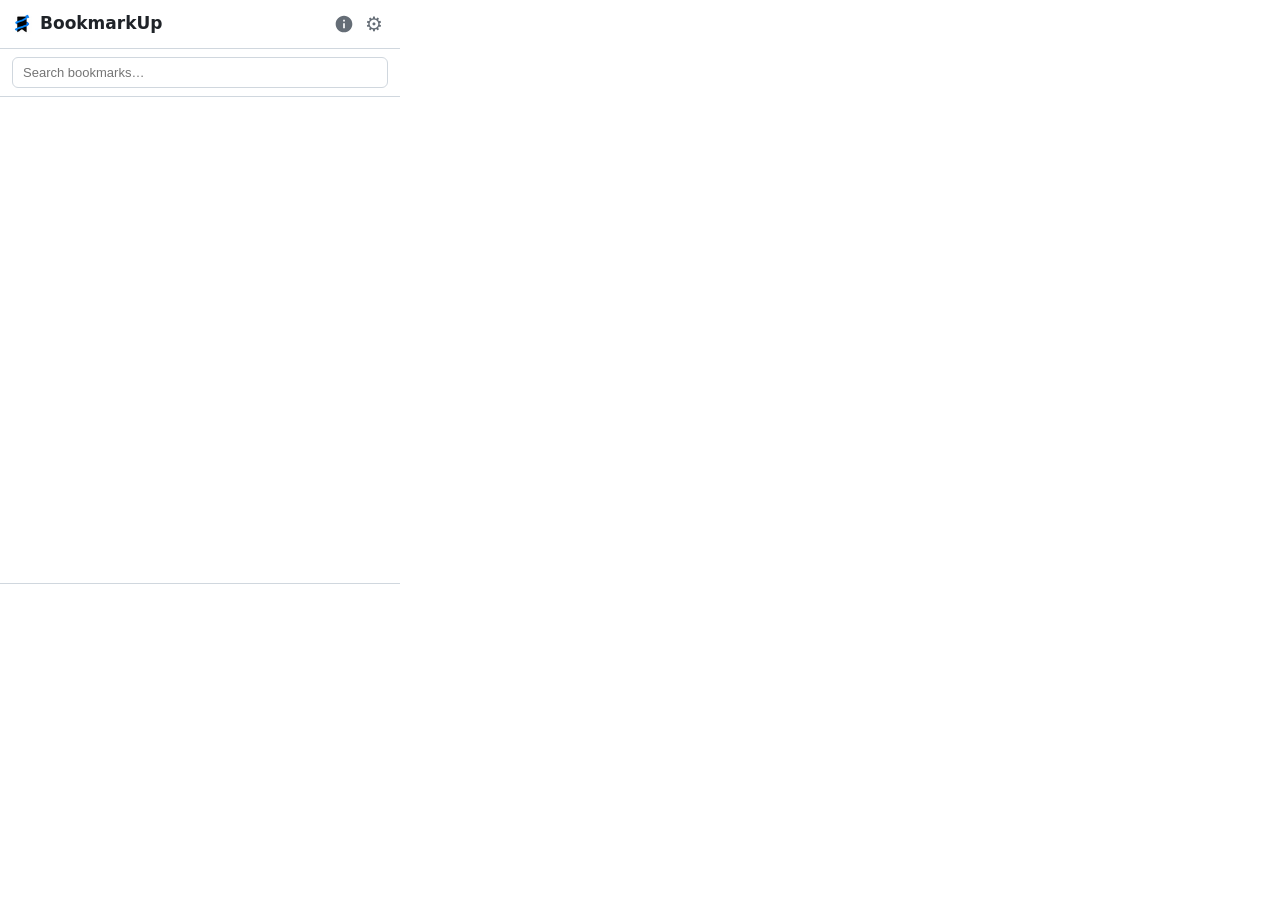
==== commit 50b18984: "Add About extension view Feat: - About view opened from a new info button in the popup header: app i" ====
--- a/src/popup/popup.html
+++ b/src/popup/popup.html
@@ -7,6 +7,7 @@
     <link rel="stylesheet" href="styles/base.css" />
     <link rel="stylesheet" href="styles/main.css" />
     <link rel="stylesheet" href="styles/settings.css" />
+    <link rel="stylesheet" href="styles/about.css" />
   </head>
   <body>
     <header class="header">
@@ -14,15 +15,30 @@
         <img src="../../icons/icon-32.png" width="20" height="20" alt="" />
         <h1>BookmarkUp</h1>
       </div>
-      <button
-        type="button"
-        id="settings-open"
-        class="icon-btn"
-        aria-label="Settings"
-        title="Settings"
-      >
-        <span aria-hidden="true">⚙</span>
-      </button>
+      <div class="header-actions">
+        <button
+          type="button"
+          id="about-open"
+          class="icon-btn"
+          aria-label="About extension"
+          title="About extension"
+          data-i18n-attr="aria-label:aboutTitle,title:aboutTitle"
+        >
+          <svg viewBox="0 0 24 24" fill="currentColor" aria-hidden="true">
+            <path d="M12 2C6.48 2 2 6.48 2 12s4.48 10 10 10 10-4.48 10-10S17.52 2 12 2zm1 15h-2v-6h2v6zm0-8h-2V7h2v2z" />
+          </svg>
+        </button>
+        <button
+          type="button"
+          id="settings-open"
+          class="icon-btn"
+          aria-label="Settings"
+          title="Settings"
+          data-i18n-attr="aria-label:settings,title:settings"
+        >
+          <span aria-hidden="true">⚙</span>
+        </button>
+      </div>
     </header>
 
     <!-- Main view: search + bookmark tree -->
@@ -35,16 +51,29 @@
           autocomplete="off"
           spellcheck="false"
           aria-label="Search bookmarks"
+          data-i18n-attr="placeholder:searchPlaceholder,aria-label:searchLabel"
         />
       </div>
 
-      <main id="tree" class="tree" tabindex="-1" aria-label="Bookmarks"></main>
+      <main
+        id="tree"
+        class="tree"
+        tabindex="-1"
+        aria-label="Bookmarks"
+        data-i18n-attr="aria-label:bookmarks"
+      ></main>
 
       <p id="status" class="status" role="status" aria-live="polite"></p>
     </section>
 
     <!-- Settings view -->
-    <section id="view-settings" class="view settings" hidden aria-label="Settings">
+    <section
+      id="view-settings"
+      class="view settings"
+      hidden
+      aria-label="Settings"
+      data-i18n-attr="aria-label:settings"
+    >
       <div class="settings-head">
         <button
           type="button"
@@ -52,10 +81,11 @@
           class="icon-btn"
           aria-label="Back to bookmarks"
           title="Back"
+          data-i18n-attr="aria-label:backLabel,title:backTitle"
         >
           <span aria-hidden="true">←</span>
         </button>
-        <h2>Settings</h2>
+        <h2 data-i18n="settings">Settings</h2>
       </div>
 
       <div class="settings-body">
@@ -67,15 +97,33 @@
             aria-controls="group-general"
           >
             <span class="twisty" aria-hidden="true">▾</span>
-            <span class="group-title">General</span>
+            <span class="group-title" data-i18n="groupGeneral">General</span>
           </button>
           <div class="group-content" id="group-general">
             <div class="setting">
-              <label for="theme-select">Theme</label>
+              <label for="theme-select" data-i18n="themeLabel">Theme</label>
               <select id="theme-select" class="select">
-                <option value="system">System</option>
-                <option value="light">Light</option>
-                <option value="dark">Dark</option>
+                <option value="system" data-i18n="themeSystem">System</option>
+                <option value="light" data-i18n="themeLight">Light</option>
+                <option value="dark" data-i18n="themeDark">Dark</option>
+              </select>
+            </div>
+            <div class="setting">
+              <label for="language-select" data-i18n="languageLabel">Language</label>
+              <select id="language-select" class="select">
+                <option value="system" data-i18n="languageSystem">System</option>
+                <option value="en" data-i18n="languageEnglish">English</option>
+                <option value="sl" data-i18n="languageSlovenian">Slovenščina</option>
+                <option value="de" data-i18n="languageGerman">Deutsch</option>
+                <option value="fr" data-i18n="languageFrench">Français</option>
+                <option value="es" data-i18n="languageSpanish">Español</option>
+                <option value="hr" data-i18n="languageCroatian">Hrvatski</option>
+                <option value="bs" data-i18n="languageBosnian">Bosanski</option>
+                <option value="sr" data-i18n="languageSerbian">Српски</option>
+                <option value="ru" data-i18n="languageRussian">Русский</option>
+                <option value="hi" data-i18n="languageHindi">हिन्दी</option>
+                <option value="ar" data-i18n="languageArabic">العربية</option>
+                <option value="zh" data-i18n="languageChinese">简体中文</option>
               </select>
             </div>
           </div>
@@ -89,13 +137,13 @@
             aria-controls="group-behavior"
           >
             <span class="twisty" aria-hidden="true">▾</span>
-            <span class="group-title">Behavior</span>
+            <span class="group-title" data-i18n="groupBehavior">Behavior</span>
           </button>
           <div class="group-content" id="group-behavior" hidden>
             <div class="setting">
               <label for="background-toggle">
-                Open in background
-                <span class="hint">Bookmarks open without closing the extension popup</span>
+                <span data-i18n="backgroundLabel">Open in background</span>
+                <span class="hint" data-i18n="backgroundHint">Bookmarks open without closing the extension popup</span>
               </label>
               <label class="switch">
                 <input type="checkbox" id="background-toggle" />
@@ -105,7 +153,7 @@
 
             <div class="setting no-divider">
               <label>
-                Bookmark bar functionality <span id="marking-state"></span>
+                <span data-i18n="markingLabel">Bookmark bar functionality</span> <span id="marking-state"></span>
                 <span class="hint" id="marking-hint"></span>
               </label>
               <button type="button" id="marking-toggle" class="btn"></button>
@@ -121,8 +169,8 @@
               >
                 <span class="twisty" aria-hidden="true">▾</span>
                 <span class="disclosure-text">
-                  <span class="disclosure-label">Per bookmark</span>
-                  <span class="hint">Override the switch above for individual bookmarks</span>
+                  <span class="disclosure-label" data-i18n="perBookmarkLabel">Per bookmark</span>
+                  <span class="hint" data-i18n="perBookmarkHint">Override the switch above for individual bookmarks</span>
                 </span>
               </button>
               <div id="perbookmark-panel" class="perbookmark-panel" hidden></div>
@@ -137,10 +185,10 @@
                 aria-controls="searchengine-panel"
               >
                 <span class="disclosure-text">
-                  <span class="disclosure-label">Search engine behavior</span>
+                  <span class="disclosure-label" data-i18n="searchEngineLabel">Search engine behavior</span>
                   <span class="disclosure-hintrow">
                     <span class="twisty" aria-hidden="true">▾</span>
-                    <span class="hint">On a search engine, on = new tab, off = same tab</span>
+                    <span class="hint" data-i18n="searchEngineHint">On a search engine, on = new tab, off = same tab</span>
                   </span>
                 </span>
               </button>
@@ -149,8 +197,8 @@
 
             <div class="setting">
               <label for="samesite-toggle">
-                Same-site in current tab
-                <span class="hint">When a bookmark points to the site you're already on, open it in same tab</span>
+                <span data-i18n="sameSiteLabel">Same-site in current tab</span>
+                <span class="hint" data-i18n="sameSiteHint">When a bookmark points to the site you're already on, open it in same tab</span>
               </label>
               <label class="switch">
                 <input type="checkbox" id="samesite-toggle" />
@@ -162,7 +210,7 @@
       </div>
 
       <footer class="settings-footer">
-        <p id="delete-confirm" class="delete-confirm" hidden>
+        <p id="delete-confirm" class="delete-confirm" hidden data-i18n="deleteConfirm">
           Are you sure? This restores your bookmarks and removes BookmarkUp -
           it can't be undone.
         </p>
@@ -174,10 +222,11 @@
             hidden
             aria-label="Keep the extension"
             title="Keep the extension"
+            data-i18n-attr="aria-label:keepLabel,title:keepLabel"
           >
             <span aria-hidden="true">←</span>
           </button>
-          <button type="button" id="delete-data" class="btn btn-delete">
+          <button type="button" id="delete-data" class="btn btn-delete" data-i18n="deleteButton">
             Delete extension
           </button>
         </div>
@@ -185,6 +234,95 @@
       </footer>
     </section>
 
+    <!-- About view -->
+    <section
+      id="view-about"
+      class="view about"
+      hidden
+      aria-label="About"
+      data-i18n-attr="aria-label:about"
+    >
+      <div class="settings-head">
+        <button
+          type="button"
+          id="about-back"
+          class="icon-btn"
+          aria-label="Back to bookmarks"
+          title="Back"
+          data-i18n-attr="aria-label:backLabel,title:backTitle"
+        >
+          <span aria-hidden="true">←</span>
+        </button>
+        <h2 data-i18n="about">About</h2>
+      </div>
+
+      <div class="about-body">
+        <div class="about-identity">
+          <img
+            src="../../icons/icon-128.png"
+            width="64"
+            height="64"
+            alt=""
+            class="about-logo"
+          />
+          <h3 class="about-name">BookmarkUp</h3>
+          <p id="about-version" class="about-version"></p>
+          <p class="about-tagline" data-i18n="aboutTagline">
+            Open any bookmark in a new tab with a single left click.
+          </p>
+        </div>
+
+        <nav class="about-links">
+          <a
+            class="about-link"
+            href="https://neratmatevz.github.io/BookmarkUp/"
+            target="_blank"
+            rel="noopener"
+            aria-label="Website"
+            title="Website"
+            data-i18n-attr="aria-label:aboutWebsite,title:aboutWebsite"
+          >
+            <span class="about-icon" aria-hidden="true">🌐</span>
+          </a>
+          <a
+            class="about-link"
+            href="https://github.com/neratmatevz/BookmarkUp"
+            target="_blank"
+            rel="noopener"
+            aria-label="Source code"
+            title="Source code"
+            data-i18n-attr="aria-label:aboutSource,title:aboutSource"
+          >
+            <svg
+              class="about-icon"
+              viewBox="0 0 16 16"
+              width="20"
+              height="20"
+              fill="currentColor"
+              aria-hidden="true"
+            >
+              <path d="M8 0C3.58 0 0 3.58 0 8c0 3.54 2.29 6.53 5.47 7.59.4.07.55-.17.55-.38 0-.19-.01-.82-.01-1.49-2.01.37-2.53-.49-2.69-.94-.09-.23-.48-.94-.82-1.13-.28-.15-.68-.52-.01-.53.63-.01 1.08.58 1.23.82.72 1.21 1.87.87 2.33.66.07-.52.28-.87.51-1.07-1.78-.2-3.64-.89-3.64-3.95 0-.87.31-1.59.82-2.15-.08-.2-.36-1.02.08-2.12 0 0 .67-.21 2.2.82.64-.18 1.32-.27 2-.27.68 0 1.36.09 2 .27 1.53-1.04 2.2-.82 2.2-.82.44 1.1.16 1.92.08 2.12.51.56.82 1.27.82 2.15 0 3.07-1.87 3.75-3.65 3.95.29.25.54.73.54 1.48 0 1.07-.01 1.93-.01 2.2 0 .21.15.46.55.38A8.013 8.013 0 0016 8c0-4.42-3.58-8-8-8z" />
+            </svg>
+          </a>
+          <a
+            class="about-link"
+            href="https://ko-fi.com/L4O426TJKI"
+            target="_blank"
+            rel="noopener"
+            aria-label="Support (Ko-fi)"
+            title="Support (Ko-fi)"
+            data-i18n-attr="aria-label:aboutSupport,title:aboutSupport"
+          >
+            <span class="about-icon" aria-hidden="true">☕</span>
+          </a>
+        </nav>
+
+        <p class="about-license" data-i18n="aboutLicense">
+          Released under the MIT License.
+        </p>
+      </div>
+    </section>
+
     <script src="popup.js" type="module"></script>
   </body>
 </html>
--- a/src/popup/styles/base.css
+++ b/src/popup/styles/base.css
@@ -22,6 +22,7 @@
   --brand-blue: #0068f6; /* icon blue: toggles + input borders */
   --danger: #cf222e;
   --danger-fg: #ffffff;
+  --surface: #f6f8fa; /* settings card fill, lifted off the white bg */
   /* Divider between settings sections. White on dark; a visible gray on light,
    * where a white line wouldn't show against the white background. */
   --section-line: #aeb4bd;
@@ -44,6 +45,7 @@
   --brand-blue: #2f86ff; /* icon blue (lightened for dark bg) */
   --danger: #f85149;
   --danger-fg: #ffffff;
+  --surface: #22272e; /* settings card fill, lifted off the dark bg */
   --section-line: #ffffff;
 
   color-scheme: dark;
@@ -65,6 +67,7 @@
     --on: #2ea043;
     --danger: #f85149;
     --danger-fg: #ffffff;
+    --surface: #22272e; /* settings card fill, lifted off the dark bg */
     --section-line: #ffffff;
   }
 }
@@ -114,6 +117,13 @@
   font-weight: 700;
 }
 
+/* The About + Settings buttons sit together at the end of the header. */
+.header-actions {
+  display: flex;
+  align-items: center;
+  gap: 2px;
+}
+
 .icon-btn {
   display: inline-flex;
   align-items: center;
@@ -150,6 +160,13 @@
   font-size: 20px;
 }
 
+/* The About button is a crisp SVG info icon; size it to sit level with the gear. */
+#about-open svg {
+  display: block;
+  width: 20px;
+  height: 20px;
+}
+
 /* Views share the popup's flex column; only one is shown at a time. */
 .view {
   display: flex;
--- a/src/popup/styles/main.css
+++ b/src/popup/styles/main.css
@@ -37,8 +37,8 @@
 
 /* Nested lists indent one step per level. */
 ul.node-list ul.node-list {
-  margin-left: 16px;
-  border-left: 1px solid var(--border);
+  margin-inline-start: 16px;
+  border-inline-start: 1px solid var(--border);
 }
 
 .row {
--- a/src/popup/styles/settings.css
+++ b/src/popup/styles/settings.css
@@ -21,44 +21,55 @@
 .settings-body {
   flex: 1 1 auto;
   overflow-y: auto;
-  padding: 6px 12px 12px;
-}
-
-/* Collapsible settings group. The section divider is a solid full-strength
- * line; per-setting dividers inside are lighter (see .setting) so section
- * boundaries read as stronger than the rows within them. */
+  padding: 12px;
+}
+
+/* Each settings section is a rounded card floating on the popup background;
+ * clicking the header toggles the card open. */
 .group {
-  border-bottom: 1px solid var(--section-line);
+  background: var(--surface);
+  border: 1px solid var(--border);
+  border-radius: 10px;
+  overflow: hidden;
 }
 
 .group + .group {
-  margin-top: 16px;
+  margin-top: 10px;
 }
 
 .group-header {
   display: flex;
   align-items: center;
-  gap: 6px;
+  gap: 8px;
   width: 100%;
-  padding: 10px 2px;
+  padding: 12px;
   border: 0;
-  /* Underline the heading with a soft shadow so the settings below read as
-   * belonging to this section. */
-  border-bottom: 1px solid var(--section-line);
-  box-shadow: 0 3px 5px -3px var(--shadow);
   background: transparent;
   color: inherit;
   font: inherit;
   cursor: pointer;
 }
 
+.group-header:hover {
+  background: color-mix(in srgb, var(--fg) 5%, transparent);
+}
+
 .group-header:focus-visible {
   outline: 2px solid var(--accent);
   outline-offset: -2px;
-  border-radius: 6px;
+}
+
+/* Title fills the row; the disclosure arrow sits at the far right. */
+.group-title {
+  order: 1;
+  flex: 1 1 auto;
+  font-size: 13px;
+  font-weight: 600;
+  color: var(--fg);
 }
 
 .group-header .twisty {
+  order: 2;
   flex: 0 0 auto;
   width: 12px;
   color: var(--fg-muted);
@@ -69,21 +80,10 @@
   transform: rotate(-90deg);
 }
 
-.group-title {
-  font-size: 13px;
-  font-weight: 600;
-  text-transform: uppercase;
-  letter-spacing: 0.04em;
-  color: var(--fg);
-}
-
-/* An open (active) section's heading dims to grey; collapsed ones stay white. */
-.group-header[aria-expanded="true"] .group-title {
-  color: var(--fg-muted);
-}
-
+/* When open, a divider sets the settings apart from the header. */
 .group-content {
-  padding: 4px 2px 8px;
+  padding: 2px 12px 6px;
+  border-top: 1px solid var(--border);
 }
 
 .group-content[hidden] {
@@ -132,9 +132,9 @@
 /* Nested under the Bookmark bar functionality switch: indent with a left rail
  * and a subtle divider below to close the grouped block. */
 .disclosure-wrap.nested {
-  margin-left: 6px;
-  padding-left: 10px;
-  border-left: 2px solid color-mix(in srgb, var(--border) 70%, transparent);
+  margin-inline-start: 6px;
+  padding-inline-start: 10px;
+  border-inline-start: 2px solid color-mix(in srgb, var(--border) 70%, transparent);
   border-bottom: 1px solid color-mix(in srgb, var(--border) 55%, transparent);
 }
 
@@ -217,9 +217,11 @@
 }
 
 .perbookmark-panel {
-  /* Left padding aligns the grid with the "Per bookmark" label (past the
-   * 12px twisty + 6px gap in the disclosure header). */
-  padding: 2px 0 8px 18px;
+  /* Inline-start padding aligns the grid with the "Per bookmark" label (past
+   * the 12px twisty + 6px gap in the disclosure header). Logical so it mirrors
+   * in RTL. */
+  padding: 2px 0 8px;
+  padding-inline-start: 18px;
 }
 
 /* Two bookmarks per row so the list stays compact. */
--- a/src/popup/styles/about.css
+++ b/src/popup/styles/about.css
@@ -0,0 +1,92 @@
+/* About view: app identity, external links, license note. Reuses .settings-head
+ * and .icon-btn from base/settings; this file styles only the About body. */
+
+.about-body {
+  flex: 1 1 auto;
+  overflow-y: auto;
+  display: flex;
+  flex-direction: column;
+  gap: 16px;
+  padding: 20px 16px 16px;
+}
+
+/* Icon + name + version + tagline, centered. */
+.about-identity {
+  text-align: center;
+}
+
+.about-logo {
+  display: block;
+  margin: 0 auto 10px;
+  border-radius: 14px;
+}
+
+.about-name {
+  margin: 0;
+  font-size: 18px;
+  font-weight: 700;
+}
+
+.about-version {
+  margin: 4px 0 0;
+  font-size: 12px;
+  color: var(--fg-muted);
+}
+
+.about-tagline {
+  margin: 10px auto 0;
+  max-width: 30ch;
+  font-size: 12px;
+  color: var(--fg-muted);
+}
+
+/* External links: a single centered row of icon-only buttons. */
+.about-links {
+  display: flex;
+  justify-content: center;
+  gap: 12px;
+}
+
+.about-link {
+  display: inline-flex;
+  align-items: center;
+  justify-content: center;
+  width: 44px;
+  height: 44px;
+  border: 1px solid var(--border);
+  border-radius: 10px;
+  background: var(--surface);
+  color: var(--fg);
+  text-decoration: none;
+  cursor: pointer;
+}
+
+.about-link:hover {
+  background: color-mix(in srgb, var(--fg) 5%, var(--surface));
+  border-color: color-mix(in srgb, var(--brand-blue) 45%, var(--border));
+}
+
+.about-link:focus-visible {
+  outline: 2px solid var(--accent);
+  outline-offset: 1px;
+}
+
+.about-icon {
+  font-size: 20px;
+  line-height: 1;
+}
+
+/* The GitHub mark is an SVG that inherits the link colour. */
+svg.about-icon {
+  display: block;
+  width: 20px;
+  height: 20px;
+}
+
+/* Pinned to the bottom of the view. */
+.about-license {
+  margin: auto 0 0;
+  text-align: center;
+  font-size: 11px;
+  color: var(--fg-muted);
+}
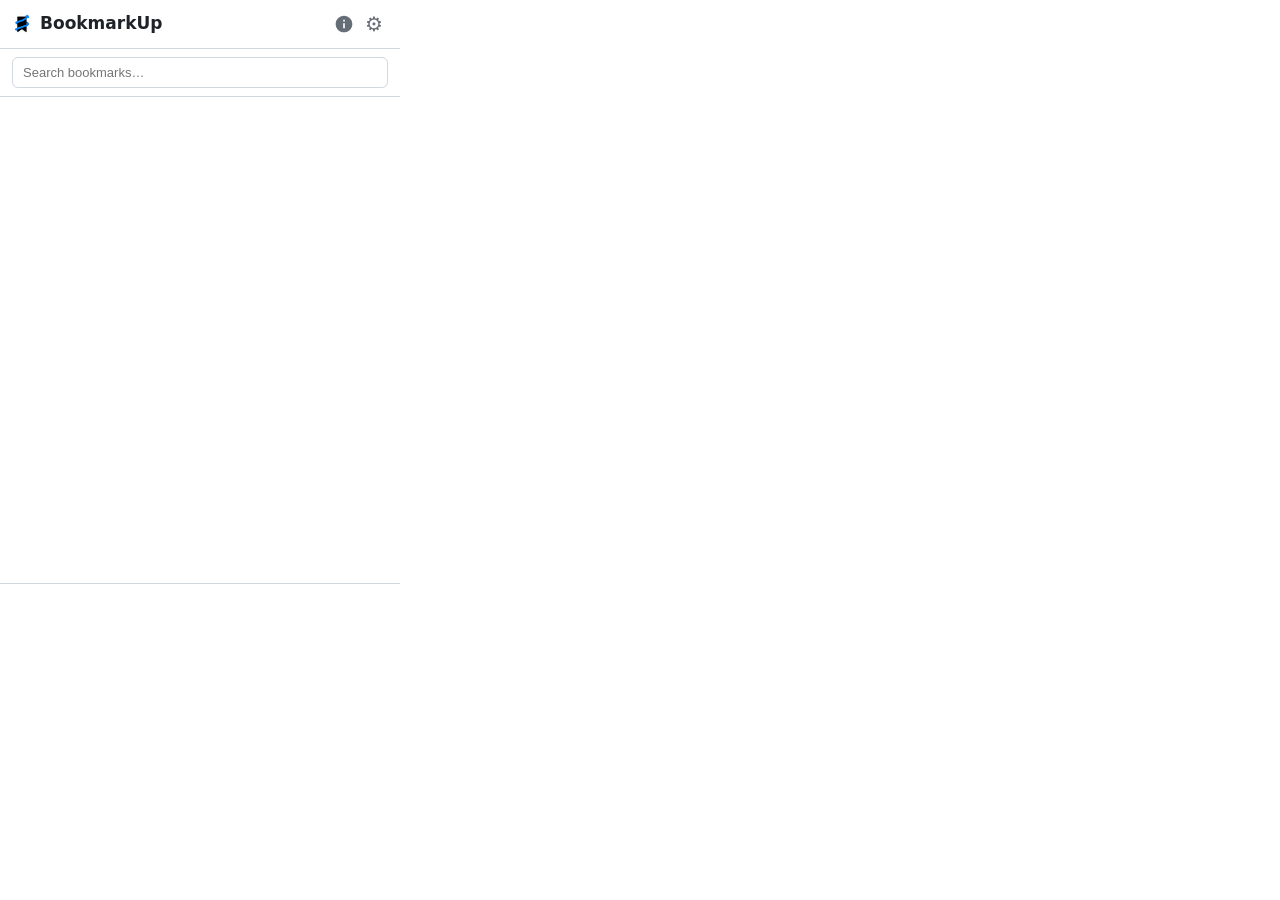
==== commit d6e78163: "Fix SonarCloud accessibility and maintainability issues Fixed: - switches are no longer empty <label" ====
--- a/src/popup/popup.html
+++ b/src/popup/popup.html
@@ -63,7 +63,7 @@
         data-i18n-attr="aria-label:bookmarks"
       ></main>
 
-      <p id="status" class="status" role="status" aria-live="polite"></p>
+      <output id="status" class="status" aria-live="polite"></output>
     </section>
 
     <!-- Settings view -->
@@ -145,17 +145,17 @@
                 <span data-i18n="backgroundLabel">Open in background</span>
                 <span class="hint" data-i18n="backgroundHint">Bookmarks open without closing the extension popup</span>
               </label>
-              <label class="switch">
+              <span class="switch">
                 <input type="checkbox" id="background-toggle" />
                 <span class="switch-track" aria-hidden="true"></span>
-              </label>
+              </span>
             </div>
 
             <div class="setting no-divider">
-              <label>
+              <div class="setting-label">
                 <span data-i18n="markingLabel">Bookmark bar functionality</span> <span id="marking-state"></span>
                 <span class="hint" id="marking-hint"></span>
-              </label>
+              </div>
               <button type="button" id="marking-toggle" class="btn"></button>
             </div>
 
@@ -200,10 +200,10 @@
                 <span data-i18n="sameSiteLabel">Same-site in current tab</span>
                 <span class="hint" data-i18n="sameSiteHint">When a bookmark points to the site you're already on, open it in same tab</span>
               </label>
-              <label class="switch">
+              <span class="switch">
                 <input type="checkbox" id="samesite-toggle" />
                 <span class="switch-track" aria-hidden="true"></span>
-              </label>
+              </span>
             </div>
           </div>
         </section>
@@ -230,7 +230,7 @@
             Delete extension
           </button>
         </div>
-        <p id="settings-status" class="status" role="status" aria-live="polite"></p>
+        <output id="settings-status" class="status" aria-live="polite"></output>
       </footer>
     </section>
 
--- a/src/popup/styles/base.css
+++ b/src/popup/styles/base.css
@@ -15,7 +15,7 @@
   --border: #d0d7de;
   --row-hover: #f3f4f6;
   --row-active: #e8eaed;
-  --accent: #4f46e5;
+  --accent: #0068f6; /* focus/emphasis outline - matches the brand blue */
   --accent-fg: #ffffff;
   --shadow: rgba(27, 31, 36, 0.12);
   --off: #cbd5e1;
@@ -38,7 +38,7 @@
   --border: #30363d;
   --row-hover: #262c34;
   --row-active: #2f3742;
-  --accent: #7c74ff;
+  --accent: #2f86ff; /* focus/emphasis outline - matches the brand blue (dark) */
   --accent-fg: #ffffff;
   --shadow: rgba(0, 0, 0, 0.4);
   --off: #4a5261;
@@ -60,10 +60,11 @@
     --border: #30363d;
     --row-hover: #262c34;
     --row-active: #2f3742;
-    --accent: #7c74ff;
+    --accent: #2f86ff; /* focus/emphasis outline - matches the brand blue (dark) */
     --accent-fg: #ffffff;
     --shadow: rgba(0, 0, 0, 0.4);
     --off: #4a5261;
+    --brand-blue: #2f86ff; /* icon blue (lightened for dark bg) */
     --on: #2ea043;
     --danger: #f85149;
     --danger-fg: #ffffff;
--- a/src/popup/styles/main.css
+++ b/src/popup/styles/main.css
@@ -108,6 +108,7 @@
 }
 
 .status {
+  display: block; /* <output> is inline by default; keep the old block layout */
   margin: 0;
   padding: 8px 12px;
   border-top: 1px solid var(--border);
--- a/src/popup/styles/settings.css
+++ b/src/popup/styles/settings.css
@@ -104,7 +104,8 @@
   border-bottom: 0;
 }
 
-.setting label {
+.setting label,
+.setting .setting-label {
   font-size: 12px;
   font-weight: 500;
 }
@@ -340,11 +341,20 @@
   cursor: pointer;
 }
 
+/* The checkbox overlays the whole switch so clicking the track toggles it,
+ * without wrapping the control in an empty <label>. */
 .switch input {
   position: absolute;
+  inset: 0;
+  width: 100%;
+  height: 100%;
+  margin: 0;
   opacity: 0;
-  width: 0;
-  height: 0;
+  cursor: pointer;
+}
+
+.switch input:disabled {
+  cursor: default;
 }
 
 .switch-track {
@@ -354,6 +364,7 @@
   border-radius: 999px;
   background: var(--off);
   transition: background 0.15s ease;
+  pointer-events: none;
 }
 
 .switch-track::after {
